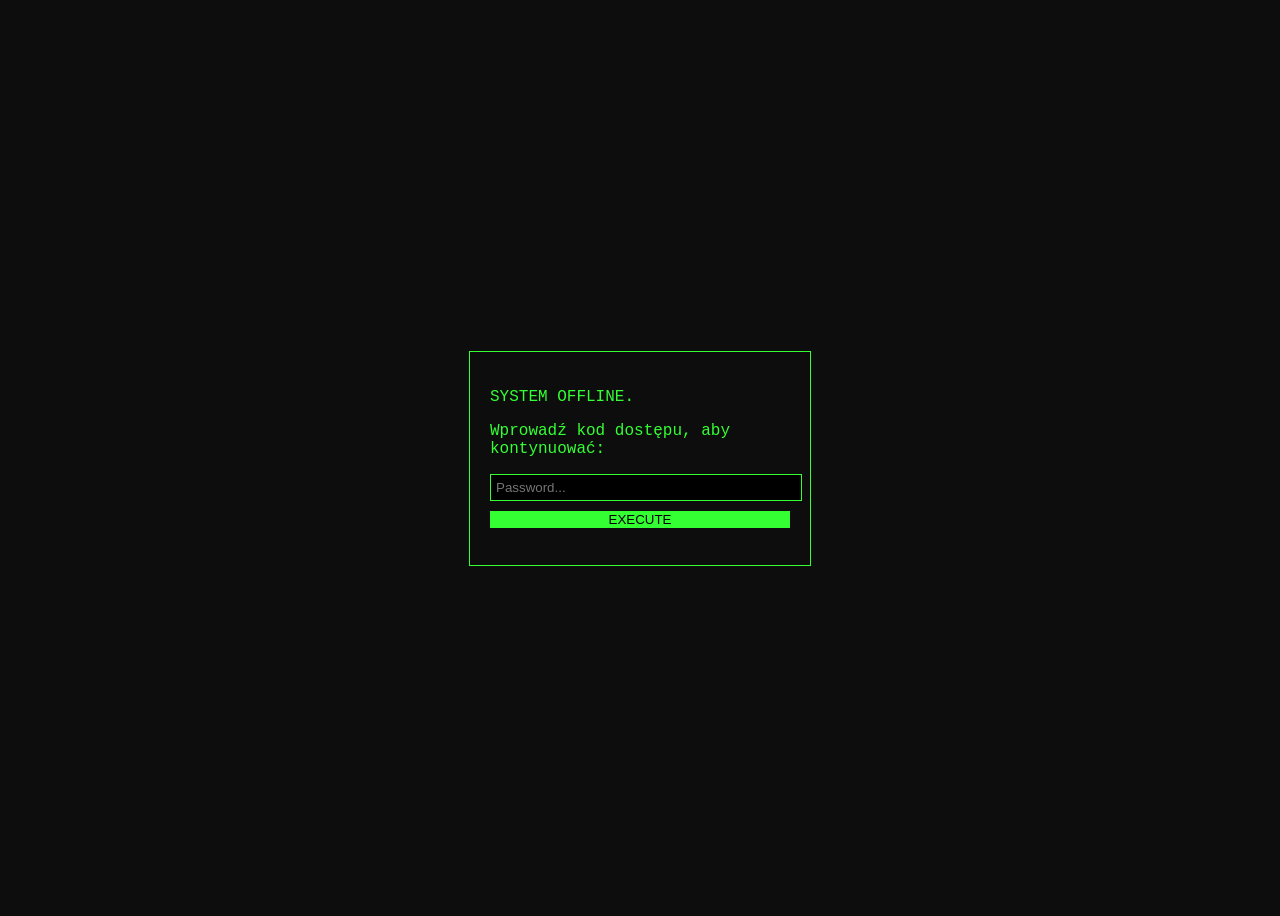
==== index.html @ b6d4c7b7 "initial commit" ====
<!DOCTYPE html>
<html lang="pl">
<head>
    <meta charset="UTF-8">
    <title>POZIOM 1</title>
    <link rel="stylesheet" href="assets/css/style.css">
    </head>
<body>

    <div class="terminal">
        <p class="glitch">SYSTEM OFFLINE.</p>
        <p>Wprowadź kod dostępu, aby kontynuować:</p>
        
        <input type="password" id="passInput" placeholder="Password...">
        <button onclick="handleInput()">EXECUTE</button>
        
        <p id="msg"></p>
    </div>

    <script src="assets/js/game.js"></script>
</body>
</html>
---- assets/css/style.css ----
body {
    background-color: #0d0d0d;
    color: #33ff33;
    font-family: 'Courier New', Courier, monospace;
    display: flex;
    justify-content: center;
    align-items: center;
    height: 100vh;
}

.terminal {
    border: 1px solid #33ff33;
    padding: 20px;
    width: 300px;
}

input {
    background: #000;
    border: 1px solid #33ff33;
    color: #33ff33;
    padding: 5px;
    width: 100%;
    margin-bottom: 10px;
}

button {
    background: #33ff33;
    color: #000;
    border: none;
    cursor: pointer;
    width: 100%;
}
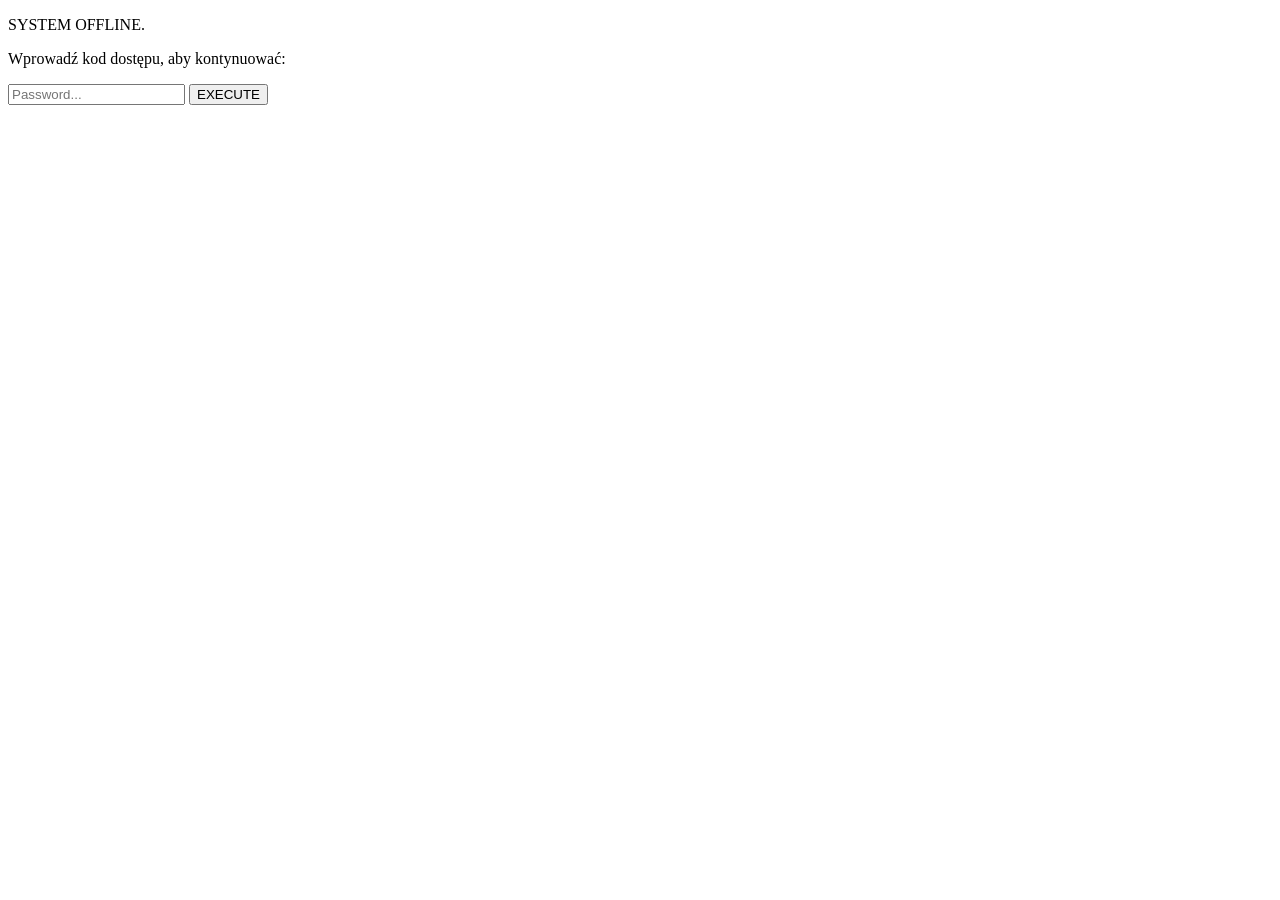
==== commit 683d9343: "." ====
--- a/index.html
+++ b/index.html
@@ -3,7 +3,7 @@
 <head>
     <meta charset="UTF-8">
     <title>POZIOM 1</title>
-    <link rel="stylesheet" href="assets/css/style.css">
+    <link rel="stylesheet" href="husaria/assets/css/style.css">
     </head>
 <body>
 
@@ -17,6 +17,6 @@
         <p id="msg"></p>
     </div>
 
-    <script src="assets/js/game.js"></script>
+    <script src="husaria/assets/js/game.js"></script>
 </body>
 </html>
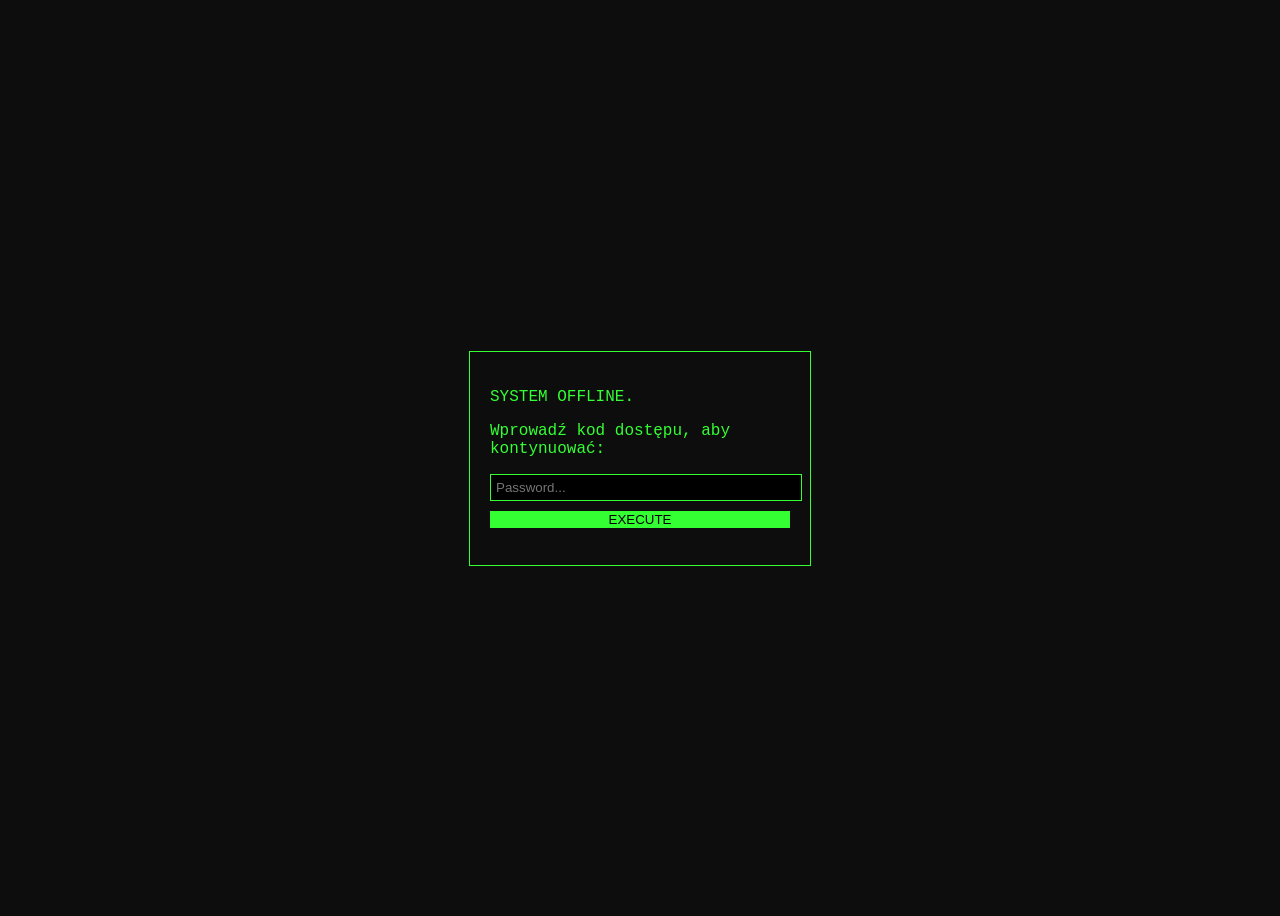
==== commit 21c714fb: "." ====
--- a/index.html
+++ b/index.html
@@ -3,7 +3,7 @@
 <head>
     <meta charset="UTF-8">
     <title>POZIOM 1</title>
-    <link rel="stylesheet" href="husaria/assets/css/style.css">
+    <link rel="stylesheet" href="assets/css/style.css">
     </head>
 <body>
 
@@ -17,6 +17,6 @@
         <p id="msg"></p>
     </div>
 
-    <script src="husaria/assets/js/game.js"></script>
+    <script src="assets/js/game.js"></script>
 </body>
 </html>
--- a/assets/css/style.css
+++ b/assets/css/style.css
@@ -0,0 +1,32 @@
+body {
+    background-color: #0d0d0d;
+    color: #33ff33;
+    font-family: 'Courier New', Courier, monospace;
+    display: flex;
+    justify-content: center;
+    align-items: center;
+    height: 100vh;
+}
+
+.terminal {
+    border: 1px solid #33ff33;
+    padding: 20px;
+    width: 300px;
+}
+
+input {
+    background: #000;
+    border: 1px solid #33ff33;
+    color: #33ff33;
+    padding: 5px;
+    width: 100%;
+    margin-bottom: 10px;
+}
+
+button {
+    background: #33ff33;
+    color: #000;
+    border: none;
+    cursor: pointer;
+    width: 100%;
+}
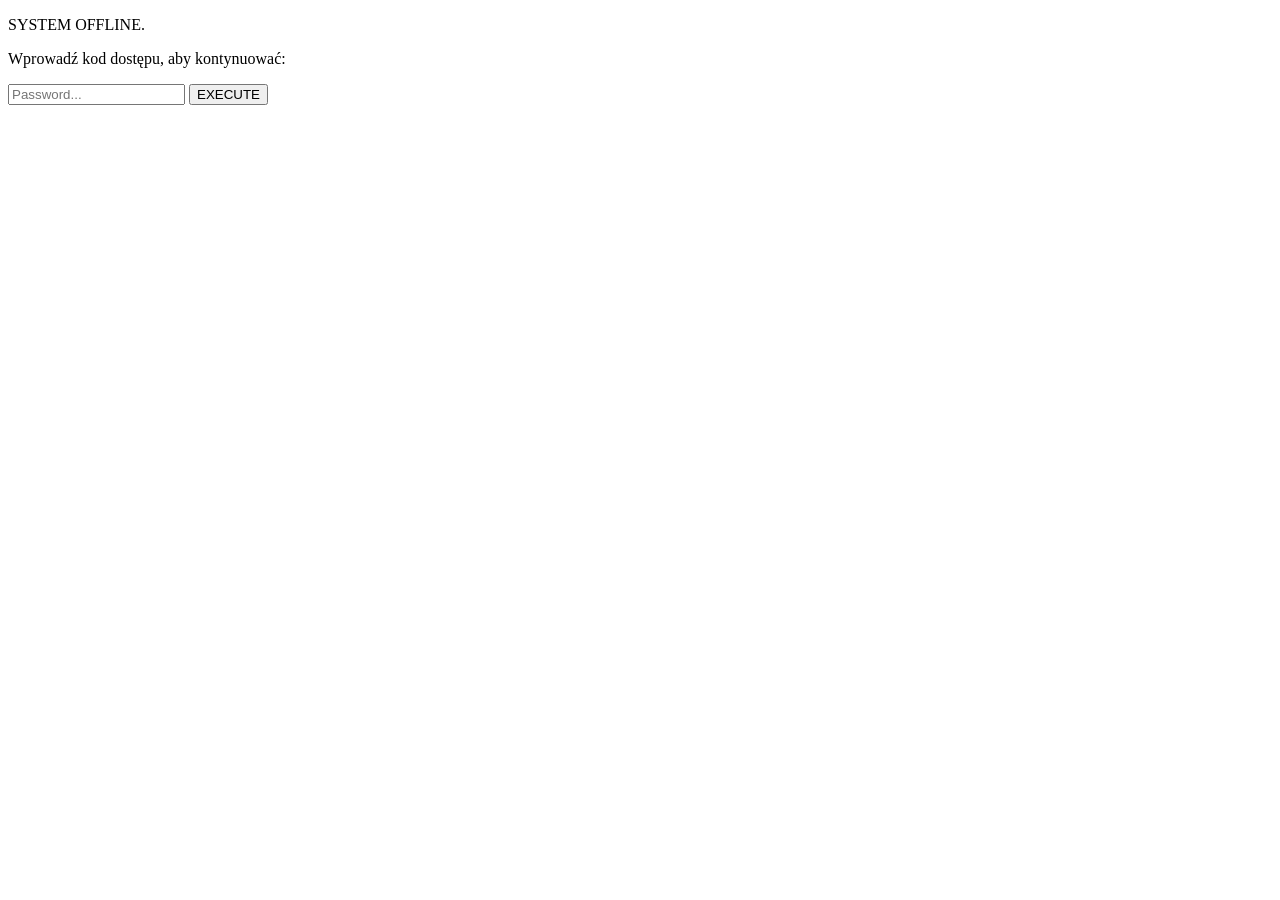
==== commit 3267544e: "." ====
--- a/index.html
+++ b/index.html
@@ -3,7 +3,7 @@
 <head>
     <meta charset="UTF-8">
     <title>POZIOM 1</title>
-    <link rel="stylesheet" href="assets/css/style.css">
+    <link rel="stylesheet" href="husaria/assets/css/style.css">
     </head>
 <body>
 
@@ -17,6 +17,6 @@
         <p id="msg"></p>
     </div>
 
-    <script src="assets/js/game.js"></script>
+    <script src="husaria/assets/js/game.js"></script>
 </body>
 </html>
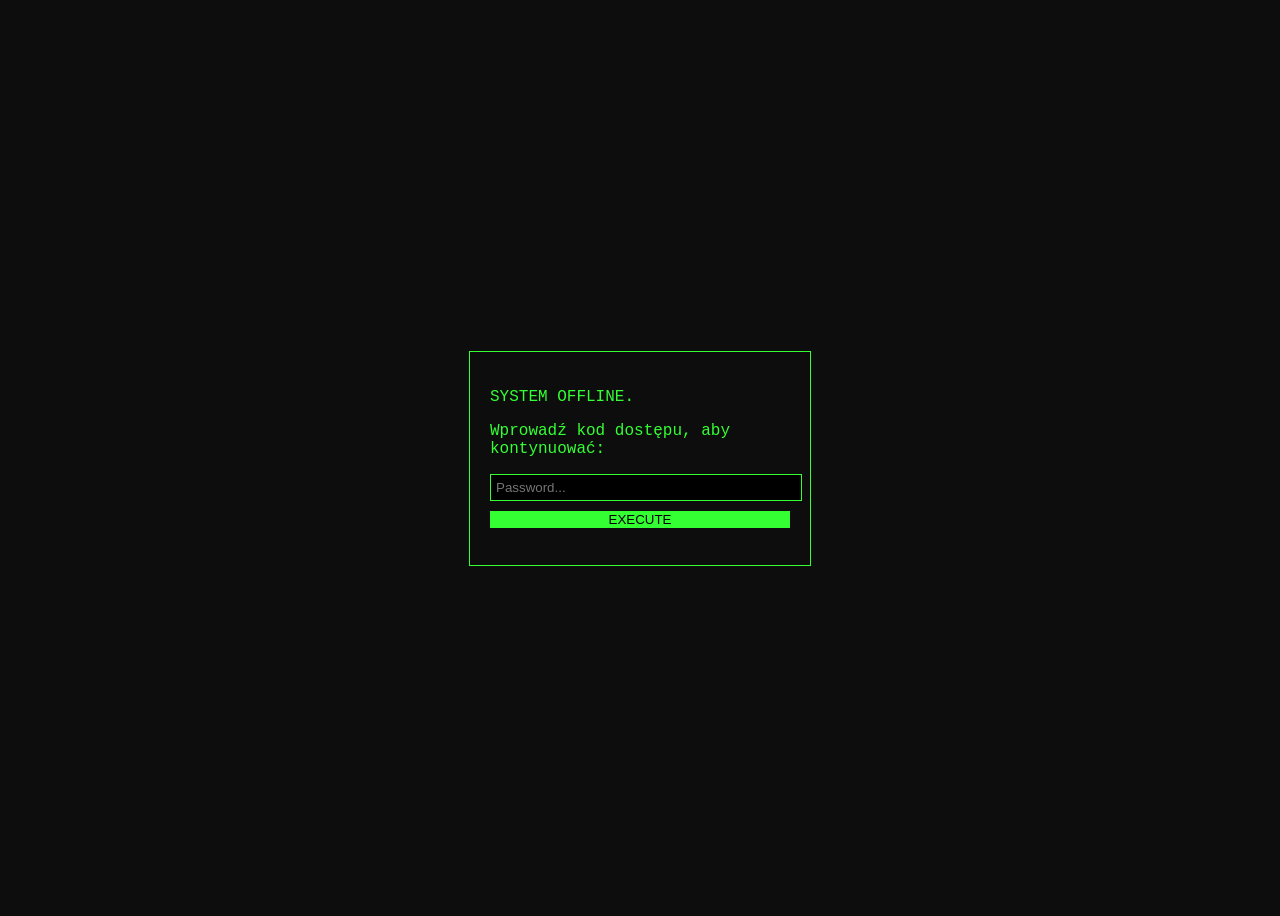
==== commit 30f15623: "." ====
--- a/index.html
+++ b/index.html
@@ -3,7 +3,7 @@
 <head>
     <meta charset="UTF-8">
     <title>POZIOM 1</title>
-    <link rel="stylesheet" href="husaria/assets/css/style.css">
+    <link rel="stylesheet" href="assets/css/style.css">
     </head>
 <body>
 
@@ -17,6 +17,6 @@
         <p id="msg"></p>
     </div>
 
-    <script src="husaria/assets/js/game.js"></script>
+    <script src="assets/js/game.js"></script>
 </body>
 </html>
--- a/assets/css/style.css
+++ b/assets/css/style.css
@@ -0,0 +1,32 @@
+body {
+    background-color: #0d0d0d;
+    color: #33ff33;
+    font-family: 'Courier New', Courier, monospace;
+    display: flex;
+    justify-content: center;
+    align-items: center;
+    height: 100vh;
+}
+
+.terminal {
+    border: 1px solid #33ff33;
+    padding: 20px;
+    width: 300px;
+}
+
+input {
+    background: #000;
+    border: 1px solid #33ff33;
+    color: #33ff33;
+    padding: 5px;
+    width: 100%;
+    margin-bottom: 10px;
+}
+
+button {
+    background: #33ff33;
+    color: #000;
+    border: none;
+    cursor: pointer;
+    width: 100%;
+}
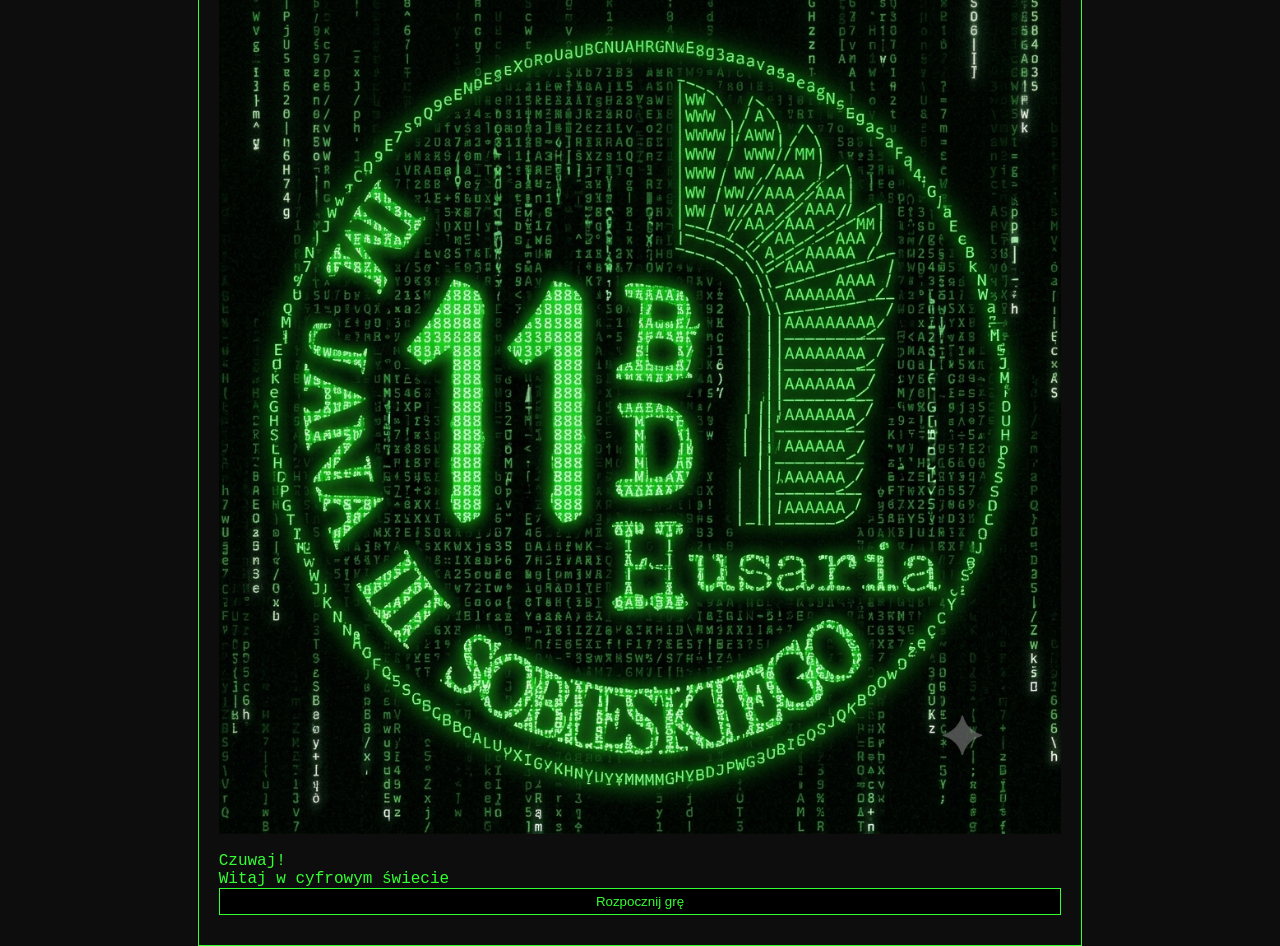
==== commit d2042f9a: "." ====
--- a/index.html
+++ b/index.html
@@ -8,13 +8,14 @@
 <body>
 
     <div class="terminal">
-        <p class="glitch">SYSTEM OFFLINE.</p>
-        <p>Wprowadź kod dostępu, aby kontynuować:</p>
+        <img src="assets/img/logo-druzyny-matrix.png" alt=""> <br>
         
-        <input type="password" id="passInput" placeholder="Password...">
-        <button onclick="handleInput()">EXECUTE</button>
+        Czuwaj! <br>
+        Witaj w cyfrowym świecie 
         
-        <p id="msg"></p>
+        <form action="level1.html">
+            <input type="submit" value="Rozpocznij grę" />
+        </form>
     </div>
 
     <script src="assets/js/game.js"></script>
--- a/assets/css/style.css
+++ b/assets/css/style.css
@@ -11,7 +11,13 @@
 .terminal {
     border: 1px solid #33ff33;
     padding: 20px;
-    width: 300px;
+    width: 66.66%;
+}
+
+.terminal img {
+    max-width: 100%;
+    height: auto;
+    display: block;
 }
 
 input {
